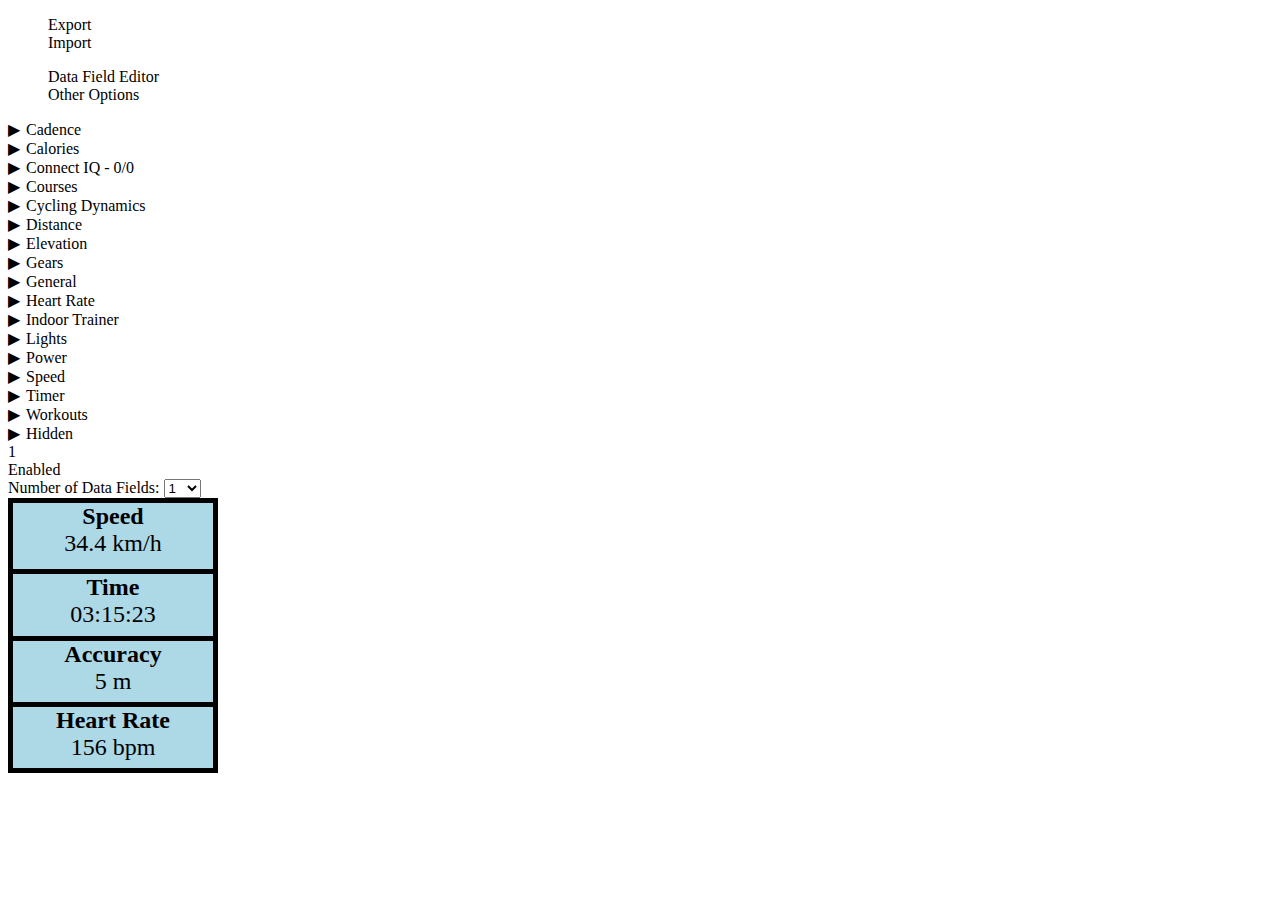
==== www-root/index.html @ 137b9755 "Displaying with 1 screen works." ====
<!DOCTYPE html> 
<html>
    <head>
        <link href="./styles.css" rel="stylesheet" />
        <script src="./jquery-3.5.1.min.js"></script>
	    <script src="./main.js"></script>
        <Title>Garmin Edge 520 Data Field Wizard</Title>
    </head>
    <body>
        <div id="Options">
            <ul>
                <li id="export" class="opts">Export</li>
                <li id="export" class="opts">Import</li>
            </ul>
        </div>
        <div id="nav_bar">
            <ul>
                <li class="nav_category">Data Field Editor</li>
                <li class="nav_category">Other Options</li>
            </ul>
        </div>
        <div id="other_configs"></div>
        <div id="dfe_tree" class="data_field_editor">
            <ul id="field_category">
                <li id="Cadence"><span  class="caret">Cadence</span>
                    <ul class="nested">
                    </ul>
                </li>
                <li id="Calories"><span class="caret">Calories</span>
                    <ul class="nested">
                    </ul>
                </li>
                <li id="ConnectIQ"><span class="caret">Connect IQ - 0/0</span>
                    <ul class="nested">
                    </ul>
                </li>
                <li id="Courses"><span class="caret">Courses</span>
                    <ul class="nested">
                        <li><a href="#." onclick="" id="">Dist. to Go</a></li>
                        <li><a href="#." onclick="" id="">ETA at Destination</a></li>
                        <li><a href="#." onclick="" id="">ETA at Next</a></li>
                        <li><a href="#." onclick="" id="">Heading</a></li>
                        <li><a href="#." onclick="" id="">Location at Dest.</a></li>
                        <li><a href="#." onclick="" id="">Location at Next</a></li>
                        <li><a href="#." onclick="" id="">Time to Go</a></li>
                    </ul>
                </li>
                <li id="CyclingDynamics"><span class="caret">Cycling Dynamics</span>
                    <ul class="nested">
                        <li><a href="#." onclick="" id="">PCO</a></li>
                        <li><a href="#." onclick="" id="">PCO - Avg.</a></li>
                        <li><a href="#." onclick="" id="">PCO - Lap</a></li>
                        <li><a href="#." onclick="" id="">Power Phase - L.</a></li>
                        <li><a href="#." onclick="" id="">Power Phase - L. Avg.</a></li>
                        <li><a href="#." onclick="" id="">Power Phase - L. Lap</a></li>
                        <li><a href="#." onclick="" id="">Power Phase - L. Peak</a></li>
                        <li><a href="#." onclick="" id="">Power Phase - L. Peak Avg.</a></li>
                        <li><a href="#." onclick="" id="">Power Phase - L. Peak Lap</a></li>
                        <li><a href="#." onclick="" id="">Power Phase - R.</a></li>
                        <li><a href="#." onclick="" id="">Power Phase - R. Avg.</a></li>
                        <li><a href="#." onclick="" id="">Power Phase - R. Lap</a></li>
                        <li><a href="#." onclick="" id="">Power Phase - R. Peak</a></li>
                        <li><a href="#." onclick="" id="">Power Phase - R. Peak Avg.</a></li>
                        <li><a href="#." onclick="" id="">Power Phase - R. Peak Lap</a></li>
                        <li><a href="#." onclick="" id="">Time Seated</a></li>
                        <li><a href="#." onclick="" id="">Time Seated Lap</a></li>
                        <li><a href="#." onclick="" id="">Time Standing</a></li>
                        <li><a href="#." onclick="" id="">Time Standing Lap</a></li>
                    </ul>
                </li>
                <li id="Distance"><span class="caret">Distance</span>
                    <ul class="nested">
                        <li><a href="#." onclick="" id="">Distance</a></li>
                        <li><a href="#." onclick="" id="">Dist. - Lap</a></li>
                        <li><a href="#." onclick="" id="">Dist. - Last Lap</a></li>
                        <li><a href="#." onclick="" id="">Distance Ahead</a></li>
                        <li><a href="#." onclick="" id="">Odometer</a></li>
                    </ul>
                </li>
                <li id="Elevation"><span class="caret">Elevation</span>
                    <ul class="nested">
                        <li><a href="#." onclick="" id="">Elevation</a></li>
                        <li><a href="#." onclick="" id="">Grade</a></li>
                        <li><a href="#." onclick="" id="">Total Ascent</a></li>
                        <li><a href="#." onclick="" id="">Total Descent</a></li>
                        <li><a href="#." onclick="" id="">Vertical Speed</a></li>
                        <li><a href="#." onclick="" id="">VS - 30s Avg.</a></li>
                    </ul>
                </li>
                <li id="Gears"><span class="caret">Gears</span>
                    <ul class="nested">
                        <li><a href="#." onclick="" id="">Di2 Battery Level</a></li>
                        <li><a href="#." onclick="" id="">Di2 Shift Mode</a></li>
                        <li><a href="#." onclick="" id="">Front Gear</a></li>
                        <li><a href="#." onclick="" id="">Gear Battery</a></li>
                        <li><a href="#." onclick="" id="">Gear Combo</a></li>
                        <li><a href="#." onclick="" id="">Gear Ratio</a></li>
                        <li><a href="#." onclick="" id="">Gears</a></li>
                        <li><a href="#." onclick="" id="">Rear Gear</a></li>
                    </ul>
                </li>
                <li id="General"><span class="caret">General</span>
                    <ul class="nested">
                        <li><a href="#." onclick="" id="">Battery Level</a></li>
                        <li><a href="#." onclick="" id="">GPS Accuracy</a></li>
                        <li><a href="#." onclick="" id="">GPS Signal Strength</a></li>
                        <li><a href="#." onclick="" id="">Heading</a></li>
                        <li><a href="#." onclick="" id="">Sunrise</a></li>
                        <li><a href="#." onclick="" id="">Sunset</a></li>
                        <li><a href="#." onclick="" id="">Temperature</a></li>
                        <li><a href="#." onclick="" id="">Time of Day</a></li>
                    </ul>
                </li>
                <li id="HeartRate"><span class="caret">Heart Rate</span>
                    <ul class="nested">
                        <li><a href="#." onclick="" id="">HR - Last Lap</a></li>
                        <li><a href="#." onclick="" id="">Time in HR Zone 1</a></li>
                        <li><a href="#." onclick="" id="">Time in HR Zone 2</a></li>
                        <li><a href="#." onclick="" id="">Time in HR Zone 3</a></li>
                        <li><a href="#." onclick="" id="">Time in HR Zone 4</a></li>
                        <li><a href="#." onclick="" id="">Time in HR Zone 5</a></li>
                    </ul>
                </li>
                <li id="IndoorTrainer"><span class="caret">Indoor Trainer</span>
                    <ul class="nested">
                        <li><a href="#." onclick="" id="">Target Power</a></li>
                        <li><a href="#." onclick="" id="">Trainer Resistance</a></li>
                    </ul>
                </li>
                <li id="Lights"><span class="caret">Lights</span>
                    <ul class="nested">
                        <li><a href="#." onclick="" id="">Battery Status</a></li>
                        <li><a href="#." onclick="" id="">Beam Angle Status</a></li>
                        <li><a href="#." onclick="" id="">Light Mode</a></li>
                        <li><a href="#." onclick="" id="">Lights Connected</a></li>
                    </ul>
                </li>
                <li id="Power"><span class="caret">Power</span>
                    <ul class="nested">
                        <li><a href="#." onclick="" id="">Balance</a></li>
                        <li><a href="#." onclick="" id="">Balance - 3s Avg.</a></li>
                        <li><a href="#." onclick="" id="">Balance - 10s Avg.</a></li>
                        <li><a href="#." onclick="" id="">Balance - 30s Avg.</a></li>
                        <li><a href="#." onclick="" id="">Balance - Avg.</a></li>
                        <li><a href="#." onclick="" id="">Balance - Lap</a></li>
                        <li><a href="#." onclick="" id="">Pedal Smoothness</a></li>
                        <li><a href="#." onclick="" id="">Power</a></li>
                        <li><a href="#." onclick="" id="">Power - %FTP</a></li>
                        <li><a href="#." onclick="" id="">Power - 3s Avg.</a></li>
                        <li><a href="#." onclick="" id="">Power - 10s Avg.</a></li>
                        <li><a href="#." onclick="" id="">Power - 30s Avg.</a></li>
                        <li><a href="#." onclick="" id="">Power - Avg.</a></li>
                        <li><a href="#." onclick="" id="">Power - IF</a></li>
                        <li><a href="#." onclick="" id="">Power - kJ</a></li>
                        <li><a href="#." onclick="" id="">Power - Lap</a></li>
                        <li><a href="#." onclick="" id="">Power - Lap Max.</a></li>
                        <li><a href="#." onclick="" id="">Power - Last Lap</a></li>
                        <li><a href="#." onclick="" id="">Power - Max.</a></li>
                        <li><a href="#." onclick="" id="">Power - NP</a></li>
                        <li><a href="#." onclick="" id="">Power - NP Lap</a></li>
                        <li><a href="#." onclick="" id="">Power - NP Last Lap</a></li>
                        <li><a href="#." onclick="" id="">Power - TSS</a></li>
                        <li><a href="#." onclick="" id="">Power watts/kg</a></li>
                        <li><a href="#." onclick="" id="">Power Zone</a></li>
                        <li><a href="#." onclick="" id="">Time in Power Zone 1</a></li>
                        <li><a href="#." onclick="" id="">Time in Power Zone 2</a></li>
                        <li><a href="#." onclick="" id="">Time in Power Zone 3</a></li>
                        <li><a href="#." onclick="" id="">Time in Power Zone 4</a></li>
                        <li><a href="#." onclick="" id="">Time in Power Zone 5</a></li>
                        <li><a href="#." onclick="" id="">Time in Power Zone 6</a></li>
                        <li><a href="#." onclick="" id="">Time in Power Zone 7</a></li>
                        <li><a href="#." onclick="" id="">Time in Power Zone 8</a></li>
                        <li><a href="#." onclick="" id="">Time in Power Zone 9</a></li>
                        <li><a href="#." onclick="" id="">Torque Effectiveness</a></li>
                    </ul>
                </li>
                <li id="Speed"><span class="caret">Speed</span>
                    <ul class="nested">
                        <li><a href="#." onclick="" id="">Speed</a></li>
                        <li><a href="#." onclick="" id="">Speed - Avg.</a></li>
                        <li><a href="#." onclick="" id="">Speed - Lap</a></li>
                        <li><a href="#." onclick="" id="">Speed - Last Lap</a></li>
                        <li><a href="#." onclick="" id="">Speed - Max.</a></li>
                    </ul>
                </li>
                <li id="Timer"><span class="caret">Timer</span>
                    <ul class="nested">
                        <li><a href="#." onclick="" id="">Laps</a></li>
                        <li><a href="#." onclick="" id="">Time</a></li>
                        <li><a href="#." onclick="" id="">Time - Avg. Lap</a></li>
                        <li><a href="#." onclick="" id="">Time - Elapsed</a></li>
                        <li><a href="#." onclick="" id="">Time - Lap</a></li>
                        <li><a href="#." onclick="" id="">Time - Last Lap</a></li>
                        <li><a href="#." onclick="" id="">Time Ahead</a></li>
                    </ul>
                </li>
                <li id="Workouts"><span class="caret">Workouts</span>
                    <ul class="nested">
                        <li><a href="#." onclick="" id="">Calories to Go</a></li>
                        <li><a href="#." onclick="" id="">Dist. to Go</a></li>
                        <li><a href="#." onclick="" id="">HR to Go</a></li>
                        <li><a href="#." onclick="" id="">Reps to Go</a></li>
                        <li><a href="#." onclick="" id="">Time to Go</a></li>
                        <li><a href="#." onclick="" id="">Workout Step</a></li>
                    </ul>
                </li>
                <li id="Hidden"><span class="caret">Hidden</span>
                    <ul class="nested">
                        <li><a href="#." onclick="" id="">Debug State</a></li>
                        <li><a href="#." onclick="" id="">Lap/Error</a></li>
                        <li><a href="#." onclick="" id="">Vector State</a></li>
                        <li><a href="#." onclick="" id="">Vector Status</a></li>
                    </ul>
            </ul>
            

        </div>
        <div id="on_screen_list"></div>
        <div id="screen_options">
            
            <div id="screen_1">
                <div id="screen_number" class="active">1</div>
                <div id="" class="screen_enabled">Enabled</div>
                <div>Number of Data Fields: 
                    <select name="num_data_fields" id="num_data_fields">
                        <option value="1">1</option>
                        <option value="2">2</option>
                        <option value="3">3</option>
                        <option value="4">4</option>
                        <option value="5">5</option>
                        <option value="6">6</option>
                        <option value="7">7</option>
                        <option value="8">8</option>
                        <option value="9">9</option>
                        <option value="10">10</option>
                    </select>
                </div>
            </div>
        </div>
    </div>
        <div id="device_screen" class="device_screen show_4" style="width: 200px; height: 265px; background-color: lightblue;">
            <div id="field_0" class="field show_1_col">
                <p class="field_name">Speed</p>
                <p class="field_unit">
                    <span class="value">34.4</span>
                    <span class="unit">km/h</span>
                </p>
            </div>
            <div id="field_1" class="field show_1_col">
                <p class="field_name">Time</p>
                <p class="field_unit">
                    <span class="value">03:15:23</span>
                    <span class="unit"></span>
                </p>
            </div>
            <div id="field_2" class="field show_1_col">
                <p class="field_name">Accuracy</p>
                <p class="field_unit">
                    <span class="value">5</span>
                    <span class="unit">m</span>
                </p>
            </div>
            <div id="field_3" class="field show_1_col">
                <p class="field_name">Heart Rate</p>
                <p class="field_unit">
                    <span class="value">156</span>
                    <span class="unit">bpm</span>
                </p>
            </div>
            <div id="field_4" class="field">
                <p class="field_name">Temperature</p>
                <p class="field_unit">
                    <span class="value">13</span>
                    <span class="unit">Celcius</span>
                </p>
            </div>
            <div id="field_5" class="field">
                <p class="field_name">Time to Go</p>
                <p class="field_unit">
                    <span class="value">1:00:24</span>
                    <span class="unit"></span>
                </p>
            </div>
            <div id="field_6" class="field">
                <p class="field_name">Heading</p>
                <p class="field_unit">
                    <span class="value">N</span>
                    <span class="unit"></span>
                </p>
            </div>
            <div id="field_7" class="field">
                <p class="field_name">Laps</p>
                <p class="field_unit">
                    <span class="value">39</span>
                    <span class="unit"></span>
                </p>
            </div>
            <div id="field_8" class="field">
                <p class="field_name">Balance L.</p>
                <p class="field_unit">
                    <span class="value">40</span>
                    <span class="unit">%</span>
                </p>
            </div>
            <div id="field_9" class="field">
                <p class="field_name">Balance R.</p>
                <p class="field_unit">
                    <span class="value">60</span>
                    <span class="unit">%</span>
                </p>
            </div>
        </div>

    </body>
</html>
---- www-root/styles.css ----
/* Remove default bullets */

ul, #field_category {
  list-style-type: none;
}

/* Remove margins and padding from the parent ul */

#field_category {
  margin: 0;
  padding: 0;
}

/* Style the caret/arrow */

.caret {
  cursor: pointer;
  user-select: none;
  /* Prevent text selection */
}

/* Create the caret/arrow with a unicode, and style it */

.caret::before {
  content: "\25B6";
  color: black;
  display: inline-block;
  margin-right: 6px;
}

/* Rotate the caret/arrow icon when clicked on (using JavaScript) */

.caret-down::before {
  transform: rotate(90deg);
}

/* Hide the nested list */

.nested {
  display: none;
}

/* Show the nested list when the user clicks on the caret/arrow (with JavaScript) */

.active-list {
  display: block;
}

/* Device screen */

.field {
  display: none;
  /* border: thick solid #000000; */
}

.field:not(:first-child) {
  border-top: thick solid #000000;
}

.field_name {
  font-weight: bold;
  text-align: center;
}

.field_unit {
  text-align: center;
}

#device_screen {
  border: thick solid #000000;
  display: grid;
  grid-template-columns: 50% 50%;
}

#device_screen.show_1 {
  grid-template-rows: 100%;
}

#device_screen.show_2 {
  grid-template-rows: repeat(2, 50%);
}

#device_screen.show_3 {
  grid-template-rows: repeat(3, 33%);
}

#device_screen.show_4 {
  grid-template-rows: repeat(4, 25%);
}

#device_screen.show_5, #device_screen.show_6, #device_screen.show_7, #device_screen.show_8, #device_screen.show_9, #device_screen.show_10 {
  grid-template-rows: repeat(5, 20%);
}

.show_1_col {
  display: block;
}

.show_2_col {
  display: block;
  font-size: medium;
}

.show_1, .show_2, .show_3 {
  display: block;
  font-size: xx-large;
}

.show_4 {
  display: block;
  font-size: x-large;
}

.show_5, .show_6, .show_7, .show_8, .show_9, .show_10 {
  display: block;
  font-size: large;
}

#field_0.show_1_col {
  grid-column-start: 1;
  grid-column-end: span 2;
  grid-row: 1;
}

#field_1.show_1_col {
  grid-column-start: 1;
  grid-column-end: span 2;
  grid-row: 2;
}

#field_2.show_1_col {
  grid-column-start: 1;
  grid-column-end: span 2;
  grid-row: 3;
}

#field_3.show_1_col {
  grid-column-start: 1;
  grid-column-end: span 2;
  grid-row: 4;
}

#field_4.show_1_col {
  grid-column-start: 1;
  grid-column-end: span 2;
  grid-row: 5;
}

.selected {
  background-color: darkolivegreen;
}

.warn-gt-10 {
  background-color: red;
}

p {
  margin: 0px;
  padding: 0px;
}

/* TODO remove border from 2nd element when show_10*/
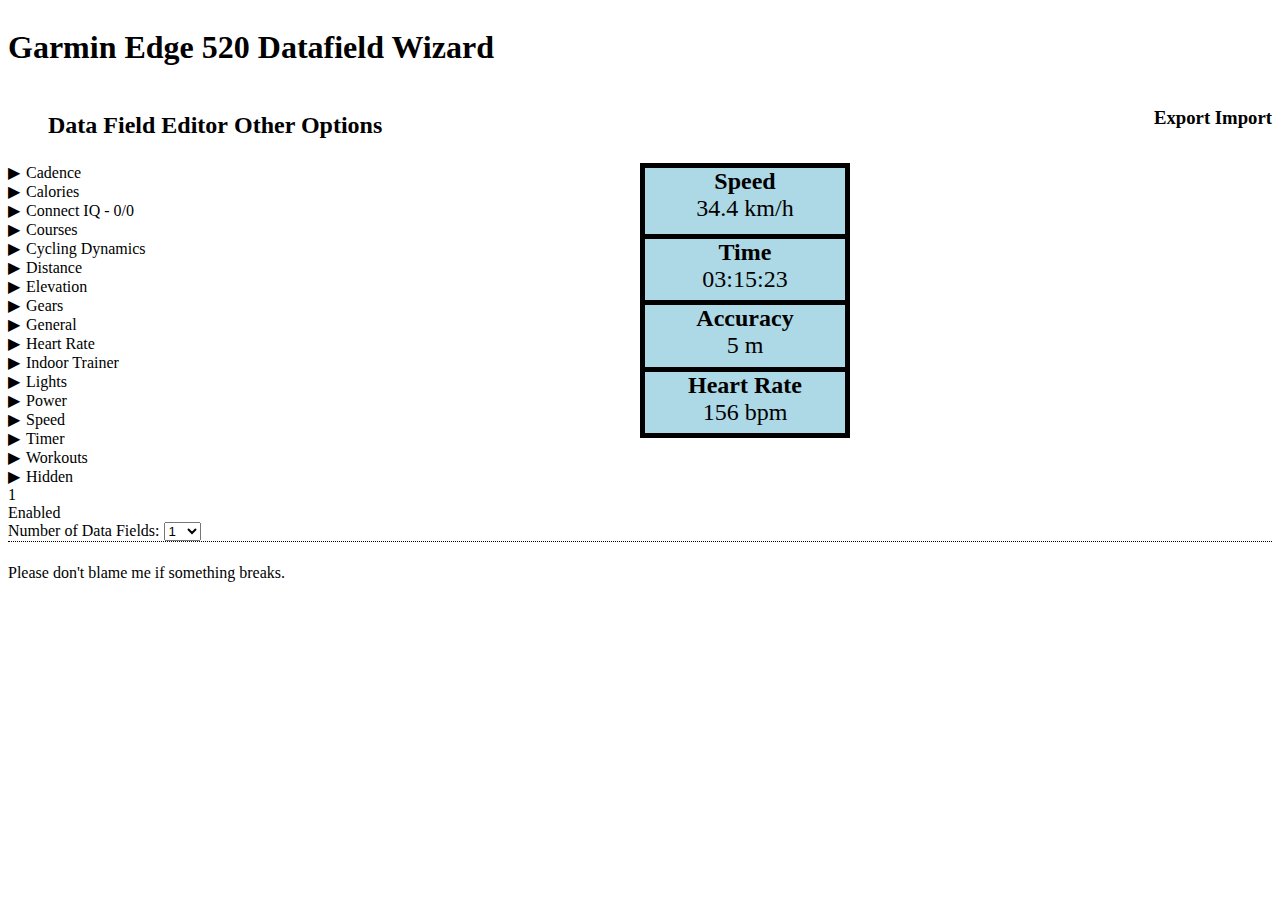
==== commit 3f814ee7: "Use a gridlayout" ====
--- a/www-root/index.html
+++ b/www-root/index.html
@@ -1,28 +1,36 @@
-<!DOCTYPE html> 
+<!DOCTYPE html>
 <html>
-    <head>
-        <link href="./styles.css" rel="stylesheet" />
-        <script src="./jquery-3.5.1.min.js"></script>
-	    <script src="./main.js"></script>
-        <Title>Garmin Edge 520 Data Field Wizard</Title>
-    </head>
-    <body>
-        <div id="Options">
-            <ul>
-                <li id="export" class="opts">Export</li>
-                <li id="export" class="opts">Import</li>
-            </ul>
-        </div>
+
+<head>
+    <link href="./styles.css" rel="stylesheet" />
+    <script src="./jquery-3.5.1.min.js"></script>
+    <script src="./main.js"></script>
+    <Title>Garmin Edge 520 Data Field Wizard</Title>
+</head>
+
+<body>
+    <div id="page">
+        <div class="banner"><h1>Garmin Edge 520 Datafield Wizard</h1></div>
         <div id="nav_bar">
-            <ul>
-                <li class="nav_category">Data Field Editor</li>
-                <li class="nav_category">Other Options</li>
-            </ul>
+            <h2>
+                <ul id="nav_category_list">
+                    <li class="nav_category">Data Field Editor</li>
+                    <li class="nav_category">Other Options</li>
+                </ul>
+            </h2>
+        </div>
+        <div id="options">
+            <h3>
+                <ul id="options_list">
+                    <li id="export" class="opts">Export</li>
+                    <li id="import" class="opts">Import</li>
+                </ul>
+            </h3>
         </div>
         <div id="other_configs"></div>
         <div id="dfe_tree" class="data_field_editor">
             <ul id="field_category">
-                <li id="Cadence"><span  class="caret">Cadence</span>
+                <li id="Cadence"><span class="caret">Cadence</span>
                     <ul class="nested">
                     </ul>
                 </li>
@@ -212,16 +220,16 @@
                         <li><a href="#." onclick="" id="">Vector Status</a></li>
                     </ul>
             </ul>
-            
+
 
         </div>
         <div id="on_screen_list"></div>
         <div id="screen_options">
-            
+
             <div id="screen_1">
                 <div id="screen_number" class="active">1</div>
                 <div id="" class="screen_enabled">Enabled</div>
-                <div>Number of Data Fields: 
+                <div>Number of Data Fields:
                     <select name="num_data_fields" id="num_data_fields">
                         <option value="1">1</option>
                         <option value="2">2</option>
@@ -237,79 +245,86 @@
                 </div>
             </div>
         </div>
+
+        <div id="ds">
+            <div id="device_screen" class="device_screen show_4"
+                style="width: 200px; height: 265px; background-color: lightblue;">
+                <div id="field_0" class="field show_1_col">
+                    <p class="field_name">Speed</p>
+                    <p class="field_unit">
+                        <span class="value">34.4</span>
+                        <span class="unit">km/h</span>
+                    </p>
+                </div>
+                <div id="field_1" class="field show_1_col">
+                    <p class="field_name">Time</p>
+                    <p class="field_unit">
+                        <span class="value">03:15:23</span>
+                        <span class="unit"></span>
+                    </p>
+                </div>
+                <div id="field_2" class="field show_1_col">
+                    <p class="field_name">Accuracy</p>
+                    <p class="field_unit">
+                        <span class="value">5</span>
+                        <span class="unit">m</span>
+                    </p>
+                </div>
+                <div id="field_3" class="field show_1_col">
+                    <p class="field_name">Heart Rate</p>
+                    <p class="field_unit">
+                        <span class="value">156</span>
+                        <span class="unit">bpm</span>
+                    </p>
+                </div>
+                <div id="field_4" class="field">
+                    <p class="field_name">Temperature</p>
+                    <p class="field_unit">
+                        <span class="value">13</span>
+                        <span class="unit">Celcius</span>
+                    </p>
+                </div>
+                <div id="field_5" class="field">
+                    <p class="field_name">Time to Go</p>
+                    <p class="field_unit">
+                        <span class="value">1:00:24</span>
+                        <span class="unit"></span>
+                    </p>
+                </div>
+                <div id="field_6" class="field">
+                    <p class="field_name">Heading</p>
+                    <p class="field_unit">
+                        <span class="value">N</span>
+                        <span class="unit"></span>
+                    </p>
+                </div>
+                <div id="field_7" class="field">
+                    <p class="field_name">Laps</p>
+                    <p class="field_unit">
+                        <span class="value">39</span>
+                        <span class="unit"></span>
+                    </p>
+                </div>
+                <div id="field_8" class="field">
+                    <p class="field_name">Balance L.</p>
+                    <p class="field_unit">
+                        <span class="value">40</span>
+                        <span class="unit">%</span>
+                    </p>
+                </div>
+                <div id="field_9" class="field">
+                    <p class="field_name">Balance R.</p>
+                    <p class="field_unit">
+                        <span class="value">60</span>
+                        <span class="unit">%</span>
+                    </p>
+                </div>
+
+            </div>
+        </div>
+        <div id="footer"><span>Please don't blame me if something breaks.</span>
+        </div>
     </div>
-        <div id="device_screen" class="device_screen show_4" style="width: 200px; height: 265px; background-color: lightblue;">
-            <div id="field_0" class="field show_1_col">
-                <p class="field_name">Speed</p>
-                <p class="field_unit">
-                    <span class="value">34.4</span>
-                    <span class="unit">km/h</span>
-                </p>
-            </div>
-            <div id="field_1" class="field show_1_col">
-                <p class="field_name">Time</p>
-                <p class="field_unit">
-                    <span class="value">03:15:23</span>
-                    <span class="unit"></span>
-                </p>
-            </div>
-            <div id="field_2" class="field show_1_col">
-                <p class="field_name">Accuracy</p>
-                <p class="field_unit">
-                    <span class="value">5</span>
-                    <span class="unit">m</span>
-                </p>
-            </div>
-            <div id="field_3" class="field show_1_col">
-                <p class="field_name">Heart Rate</p>
-                <p class="field_unit">
-                    <span class="value">156</span>
-                    <span class="unit">bpm</span>
-                </p>
-            </div>
-            <div id="field_4" class="field">
-                <p class="field_name">Temperature</p>
-                <p class="field_unit">
-                    <span class="value">13</span>
-                    <span class="unit">Celcius</span>
-                </p>
-            </div>
-            <div id="field_5" class="field">
-                <p class="field_name">Time to Go</p>
-                <p class="field_unit">
-                    <span class="value">1:00:24</span>
-                    <span class="unit"></span>
-                </p>
-            </div>
-            <div id="field_6" class="field">
-                <p class="field_name">Heading</p>
-                <p class="field_unit">
-                    <span class="value">N</span>
-                    <span class="unit"></span>
-                </p>
-            </div>
-            <div id="field_7" class="field">
-                <p class="field_name">Laps</p>
-                <p class="field_unit">
-                    <span class="value">39</span>
-                    <span class="unit"></span>
-                </p>
-            </div>
-            <div id="field_8" class="field">
-                <p class="field_name">Balance L.</p>
-                <p class="field_unit">
-                    <span class="value">40</span>
-                    <span class="unit">%</span>
-                </p>
-            </div>
-            <div id="field_9" class="field">
-                <p class="field_name">Balance R.</p>
-                <p class="field_unit">
-                    <span class="value">60</span>
-                    <span class="unit">%</span>
-                </p>
-            </div>
-        </div>
-
-    </body>
+</body>
+
 </html>--- a/www-root/styles.css
+++ b/www-root/styles.css
@@ -154,9 +154,76 @@
   background-color: red;
 }
 
+.delete_button {
+  margin-left: 8px;
+}
+
 p {
   margin: 0px;
   padding: 0px;
 }
 
+#page {
+  display: grid;
+  grid-template-columns: 1fr 1fr 2fr;
+  grid-template-rows: auto auto auto auto auto;
+  grid-template-areas: "header header header"
+                       ". . ."
+                       "tree list screen"
+                       "bottom bottom bottom"
+                       "footer footer footer";
+}
+
+.banner {
+  grid-area: header;
+
+}
+
+#nav_bar {
+  grid-row: 2;
+  grid-column-start: 1;
+  grid-column-end: 3;
+  text-align: left;
+}
+
+#options {
+  grid-column: 3;
+  text-align: right;
+}
+
+#dfe_tree {
+  grid-area: tree;
+}
+
+#on_screen_list {
+  grid-area: list;
+}
+
+#ds {
+  grid-area: screen;
+}
+
+#screen_options {
+  grid-area: bottom;
+}
+
+#footer {
+  grid-area: footer;
+  height: 40px;
+  border-top: thin dotted black;
+  display: flex;
+}
+
+#footer span {
+  align-self: flex-end;
+}
+
+ul#nav_category_list li{
+  display: inline;
+}
+
+ul#options_list li{
+  display: inline;
+}
+
 /* TODO remove border from 2nd element when show_10*/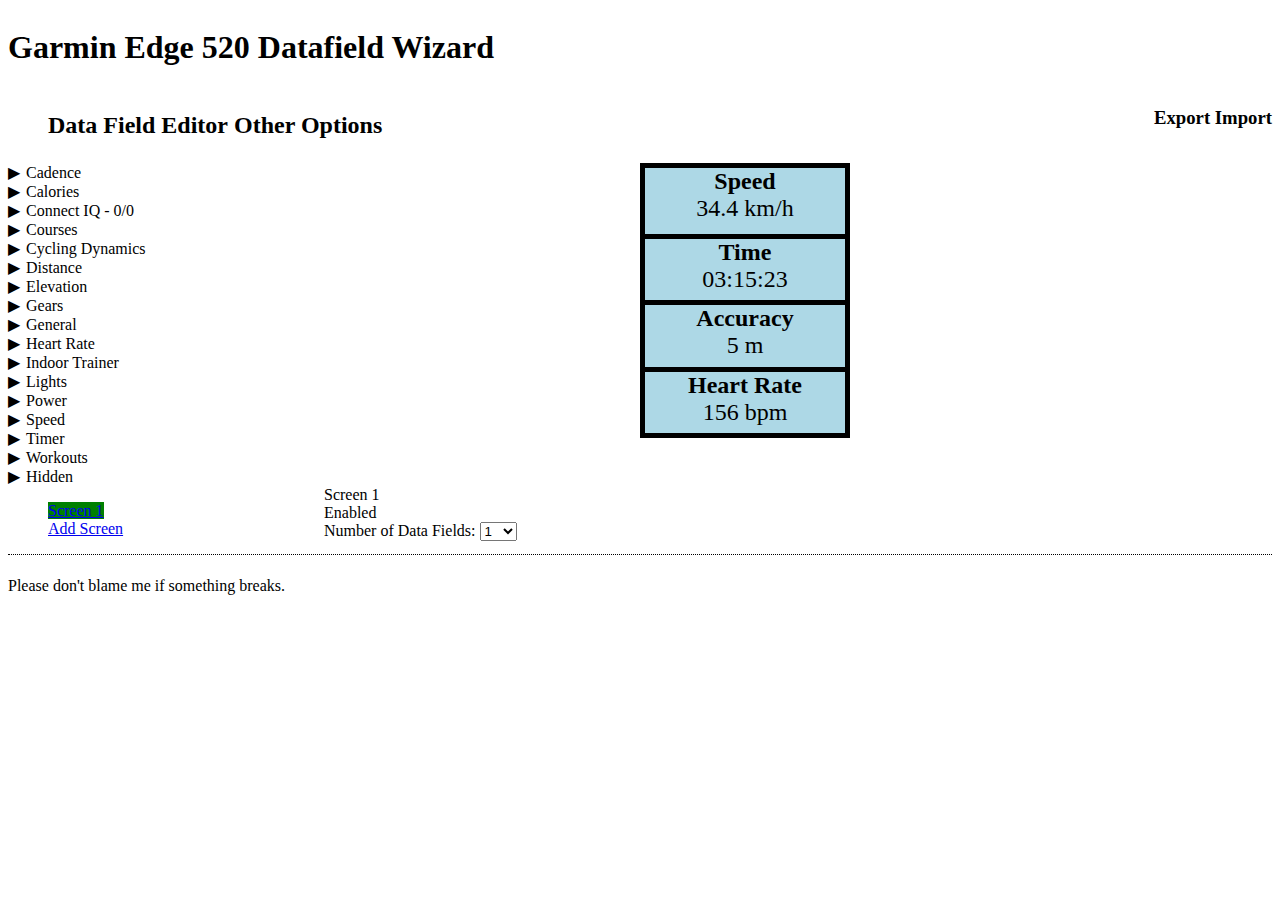
==== commit a7953a0f: "Have more than 1 screen" ====
--- a/www-root/index.html
+++ b/www-root/index.html
@@ -10,7 +10,9 @@
 
 <body>
     <div id="page">
-        <div class="banner"><h1>Garmin Edge 520 Datafield Wizard</h1></div>
+        <div class="banner">
+            <h1>Garmin Edge 520 Datafield Wizard</h1>
+        </div>
         <div id="nav_bar">
             <h2>
                 <ul id="nav_category_list">
@@ -224,28 +226,15 @@
 
         </div>
         <div id="on_screen_list"></div>
-        <div id="screen_options">
-
-            <div id="screen_1">
-                <div id="screen_number" class="active">1</div>
-                <div id="" class="screen_enabled">Enabled</div>
-                <div>Number of Data Fields:
-                    <select name="num_data_fields" id="num_data_fields">
-                        <option value="1">1</option>
-                        <option value="2">2</option>
-                        <option value="3">3</option>
-                        <option value="4">4</option>
-                        <option value="5">5</option>
-                        <option value="6">6</option>
-                        <option value="7">7</option>
-                        <option value="8">8</option>
-                        <option value="9">9</option>
-                        <option value="10">10</option>
-                    </select>
-                </div>
+        <div id="screen_selector">
+            <div>
+                <ul id="screen_selector_list">
+                    <li><a id="addScreenButton" href="#.">Add Screen</a></li>
+                </ul>
             </div>
-        </div>
-
+
+        </div>
+        <div id="screen_settings"></div>
         <div id="ds">
             <div id="device_screen" class="device_screen show_4"
                 style="width: 200px; height: 265px; background-color: lightblue;">
--- a/www-root/styles.css
+++ b/www-root/styles.css
@@ -167,16 +167,11 @@
   display: grid;
   grid-template-columns: 1fr 1fr 2fr;
   grid-template-rows: auto auto auto auto auto;
-  grid-template-areas: "header header header"
-                       ". . ."
-                       "tree list screen"
-                       "bottom bottom bottom"
-                       "footer footer footer";
+  grid-template-areas: "header header header" ". . ." "tree list screen" "screen_selector screen_settings screen_settings" "footer footer footer";
 }
 
 .banner {
   grid-area: header;
-
 }
 
 #nav_bar {
@@ -204,7 +199,7 @@
 }
 
 #screen_options {
-  grid-area: bottom;
+  grid-area: screen_selector;
 }
 
 #footer {
@@ -218,12 +213,32 @@
   align-self: flex-end;
 }
 
-ul#nav_category_list li{
+ul#nav_category_list li {
   display: inline;
 }
 
-ul#options_list li{
+ul#options_list li {
   display: inline;
 }
 
+#screen_selector {
+  grid-area: screen_selector;
+}
+
+#screen_settings {
+  grid-area: screen_settings;
+}
+
+.screen_config {
+  display: none;
+}
+
+.activeScreen {
+  display: block;
+}
+
+.activeScreenSelector {
+  background-color: green;
+}
+
 /* TODO remove border from 2nd element when show_10*/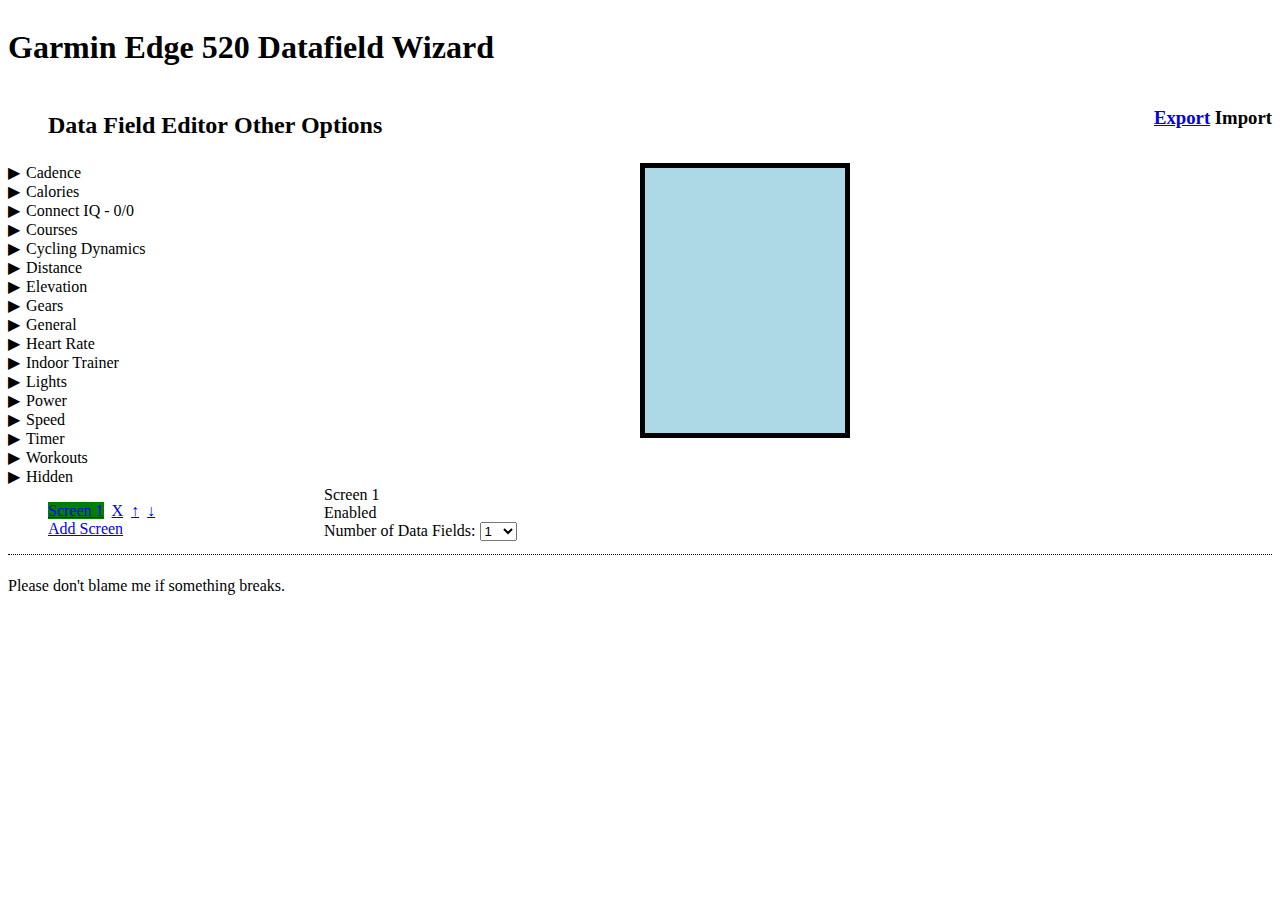
==== commit 885d61e7: "Exporting of screen data pages to fit" ====
--- a/www-root/index.html
+++ b/www-root/index.html
@@ -24,8 +24,8 @@
         <div id="options">
             <h3>
                 <ul id="options_list">
-                    <li id="export" class="opts">Export</li>
-                    <li id="import" class="opts">Import</li>
+                    <li class="opts"><a id="export_button" href="#.">Export</a></li>
+                    <li id="import_button" class="opts">Import</li>
                 </ul>
             </h3>
         </div>
@@ -221,6 +221,7 @@
                         <li><a href="#." onclick="" id="">Vector State</a></li>
                         <li><a href="#." onclick="" id="">Vector Status</a></li>
                     </ul>
+                </li>
             </ul>
 
 
--- a/www-root/styles.css
+++ b/www-root/styles.css
@@ -154,7 +154,7 @@
   background-color: red;
 }
 
-.delete_button {
+.delete_button,.up_button,.down_button {
   margin-left: 8px;
 }
 
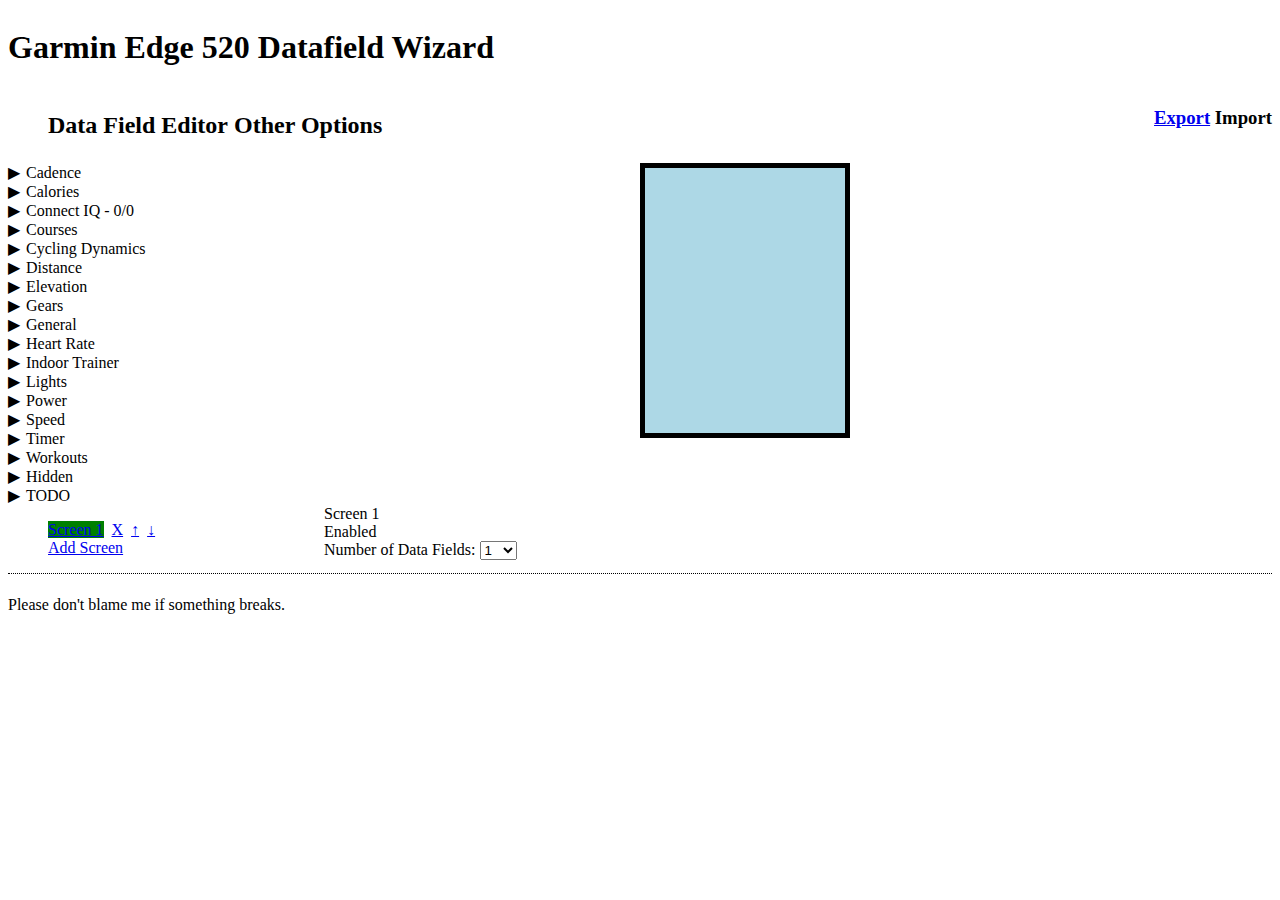
==== commit c3248bf2: "Add datafields up to 279" ====
--- a/www-root/index.html
+++ b/www-root/index.html
@@ -33,194 +33,58 @@
         <div id="dfe_tree" class="data_field_editor">
             <ul id="field_category">
                 <li id="Cadence"><span class="caret">Cadence</span>
-                    <ul class="nested">
-                    </ul>
+                    <ul class="nested"></ul>
                 </li>
                 <li id="Calories"><span class="caret">Calories</span>
-                    <ul class="nested">
-                    </ul>
+                    <ul class="nested"></ul>
                 </li>
                 <li id="ConnectIQ"><span class="caret">Connect IQ - 0/0</span>
-                    <ul class="nested">
-                    </ul>
+                    <ul class="nested"></ul>
                 </li>
                 <li id="Courses"><span class="caret">Courses</span>
-                    <ul class="nested">
-                        <li><a href="#." onclick="" id="">Dist. to Go</a></li>
-                        <li><a href="#." onclick="" id="">ETA at Destination</a></li>
-                        <li><a href="#." onclick="" id="">ETA at Next</a></li>
-                        <li><a href="#." onclick="" id="">Heading</a></li>
-                        <li><a href="#." onclick="" id="">Location at Dest.</a></li>
-                        <li><a href="#." onclick="" id="">Location at Next</a></li>
-                        <li><a href="#." onclick="" id="">Time to Go</a></li>
-                    </ul>
+                    <ul class="nested"></ul>
                 </li>
                 <li id="CyclingDynamics"><span class="caret">Cycling Dynamics</span>
-                    <ul class="nested">
-                        <li><a href="#." onclick="" id="">PCO</a></li>
-                        <li><a href="#." onclick="" id="">PCO - Avg.</a></li>
-                        <li><a href="#." onclick="" id="">PCO - Lap</a></li>
-                        <li><a href="#." onclick="" id="">Power Phase - L.</a></li>
-                        <li><a href="#." onclick="" id="">Power Phase - L. Avg.</a></li>
-                        <li><a href="#." onclick="" id="">Power Phase - L. Lap</a></li>
-                        <li><a href="#." onclick="" id="">Power Phase - L. Peak</a></li>
-                        <li><a href="#." onclick="" id="">Power Phase - L. Peak Avg.</a></li>
-                        <li><a href="#." onclick="" id="">Power Phase - L. Peak Lap</a></li>
-                        <li><a href="#." onclick="" id="">Power Phase - R.</a></li>
-                        <li><a href="#." onclick="" id="">Power Phase - R. Avg.</a></li>
-                        <li><a href="#." onclick="" id="">Power Phase - R. Lap</a></li>
-                        <li><a href="#." onclick="" id="">Power Phase - R. Peak</a></li>
-                        <li><a href="#." onclick="" id="">Power Phase - R. Peak Avg.</a></li>
-                        <li><a href="#." onclick="" id="">Power Phase - R. Peak Lap</a></li>
-                        <li><a href="#." onclick="" id="">Time Seated</a></li>
-                        <li><a href="#." onclick="" id="">Time Seated Lap</a></li>
-                        <li><a href="#." onclick="" id="">Time Standing</a></li>
-                        <li><a href="#." onclick="" id="">Time Standing Lap</a></li>
-                    </ul>
+                    <ul class="nested"></ul>
                 </li>
                 <li id="Distance"><span class="caret">Distance</span>
-                    <ul class="nested">
-                        <li><a href="#." onclick="" id="">Distance</a></li>
-                        <li><a href="#." onclick="" id="">Dist. - Lap</a></li>
-                        <li><a href="#." onclick="" id="">Dist. - Last Lap</a></li>
-                        <li><a href="#." onclick="" id="">Distance Ahead</a></li>
-                        <li><a href="#." onclick="" id="">Odometer</a></li>
-                    </ul>
+                    <ul class="nested"></ul>
                 </li>
                 <li id="Elevation"><span class="caret">Elevation</span>
-                    <ul class="nested">
-                        <li><a href="#." onclick="" id="">Elevation</a></li>
-                        <li><a href="#." onclick="" id="">Grade</a></li>
-                        <li><a href="#." onclick="" id="">Total Ascent</a></li>
-                        <li><a href="#." onclick="" id="">Total Descent</a></li>
-                        <li><a href="#." onclick="" id="">Vertical Speed</a></li>
-                        <li><a href="#." onclick="" id="">VS - 30s Avg.</a></li>
-                    </ul>
+                    <ul class="nested"></ul>
                 </li>
                 <li id="Gears"><span class="caret">Gears</span>
-                    <ul class="nested">
-                        <li><a href="#." onclick="" id="">Di2 Battery Level</a></li>
-                        <li><a href="#." onclick="" id="">Di2 Shift Mode</a></li>
-                        <li><a href="#." onclick="" id="">Front Gear</a></li>
-                        <li><a href="#." onclick="" id="">Gear Battery</a></li>
-                        <li><a href="#." onclick="" id="">Gear Combo</a></li>
-                        <li><a href="#." onclick="" id="">Gear Ratio</a></li>
-                        <li><a href="#." onclick="" id="">Gears</a></li>
-                        <li><a href="#." onclick="" id="">Rear Gear</a></li>
-                    </ul>
+                    <ul class="nested"></ul>
                 </li>
                 <li id="General"><span class="caret">General</span>
-                    <ul class="nested">
-                        <li><a href="#." onclick="" id="">Battery Level</a></li>
-                        <li><a href="#." onclick="" id="">GPS Accuracy</a></li>
-                        <li><a href="#." onclick="" id="">GPS Signal Strength</a></li>
-                        <li><a href="#." onclick="" id="">Heading</a></li>
-                        <li><a href="#." onclick="" id="">Sunrise</a></li>
-                        <li><a href="#." onclick="" id="">Sunset</a></li>
-                        <li><a href="#." onclick="" id="">Temperature</a></li>
-                        <li><a href="#." onclick="" id="">Time of Day</a></li>
-                    </ul>
+                    <ul class="nested"></ul>
                 </li>
                 <li id="HeartRate"><span class="caret">Heart Rate</span>
-                    <ul class="nested">
-                        <li><a href="#." onclick="" id="">HR - Last Lap</a></li>
-                        <li><a href="#." onclick="" id="">Time in HR Zone 1</a></li>
-                        <li><a href="#." onclick="" id="">Time in HR Zone 2</a></li>
-                        <li><a href="#." onclick="" id="">Time in HR Zone 3</a></li>
-                        <li><a href="#." onclick="" id="">Time in HR Zone 4</a></li>
-                        <li><a href="#." onclick="" id="">Time in HR Zone 5</a></li>
-                    </ul>
+                    <ul class="nested"></ul>
                 </li>
                 <li id="IndoorTrainer"><span class="caret">Indoor Trainer</span>
-                    <ul class="nested">
-                        <li><a href="#." onclick="" id="">Target Power</a></li>
-                        <li><a href="#." onclick="" id="">Trainer Resistance</a></li>
-                    </ul>
+                    <ul class="nested"></ul>
                 </li>
                 <li id="Lights"><span class="caret">Lights</span>
-                    <ul class="nested">
-                        <li><a href="#." onclick="" id="">Battery Status</a></li>
-                        <li><a href="#." onclick="" id="">Beam Angle Status</a></li>
-                        <li><a href="#." onclick="" id="">Light Mode</a></li>
-                        <li><a href="#." onclick="" id="">Lights Connected</a></li>
-                    </ul>
+                    <ul class="nested"></ul>
                 </li>
                 <li id="Power"><span class="caret">Power</span>
-                    <ul class="nested">
-                        <li><a href="#." onclick="" id="">Balance</a></li>
-                        <li><a href="#." onclick="" id="">Balance - 3s Avg.</a></li>
-                        <li><a href="#." onclick="" id="">Balance - 10s Avg.</a></li>
-                        <li><a href="#." onclick="" id="">Balance - 30s Avg.</a></li>
-                        <li><a href="#." onclick="" id="">Balance - Avg.</a></li>
-                        <li><a href="#." onclick="" id="">Balance - Lap</a></li>
-                        <li><a href="#." onclick="" id="">Pedal Smoothness</a></li>
-                        <li><a href="#." onclick="" id="">Power</a></li>
-                        <li><a href="#." onclick="" id="">Power - %FTP</a></li>
-                        <li><a href="#." onclick="" id="">Power - 3s Avg.</a></li>
-                        <li><a href="#." onclick="" id="">Power - 10s Avg.</a></li>
-                        <li><a href="#." onclick="" id="">Power - 30s Avg.</a></li>
-                        <li><a href="#." onclick="" id="">Power - Avg.</a></li>
-                        <li><a href="#." onclick="" id="">Power - IF</a></li>
-                        <li><a href="#." onclick="" id="">Power - kJ</a></li>
-                        <li><a href="#." onclick="" id="">Power - Lap</a></li>
-                        <li><a href="#." onclick="" id="">Power - Lap Max.</a></li>
-                        <li><a href="#." onclick="" id="">Power - Last Lap</a></li>
-                        <li><a href="#." onclick="" id="">Power - Max.</a></li>
-                        <li><a href="#." onclick="" id="">Power - NP</a></li>
-                        <li><a href="#." onclick="" id="">Power - NP Lap</a></li>
-                        <li><a href="#." onclick="" id="">Power - NP Last Lap</a></li>
-                        <li><a href="#." onclick="" id="">Power - TSS</a></li>
-                        <li><a href="#." onclick="" id="">Power watts/kg</a></li>
-                        <li><a href="#." onclick="" id="">Power Zone</a></li>
-                        <li><a href="#." onclick="" id="">Time in Power Zone 1</a></li>
-                        <li><a href="#." onclick="" id="">Time in Power Zone 2</a></li>
-                        <li><a href="#." onclick="" id="">Time in Power Zone 3</a></li>
-                        <li><a href="#." onclick="" id="">Time in Power Zone 4</a></li>
-                        <li><a href="#." onclick="" id="">Time in Power Zone 5</a></li>
-                        <li><a href="#." onclick="" id="">Time in Power Zone 6</a></li>
-                        <li><a href="#." onclick="" id="">Time in Power Zone 7</a></li>
-                        <li><a href="#." onclick="" id="">Time in Power Zone 8</a></li>
-                        <li><a href="#." onclick="" id="">Time in Power Zone 9</a></li>
-                        <li><a href="#." onclick="" id="">Torque Effectiveness</a></li>
-                    </ul>
+                    <ul class="nested"></ul>
                 </li>
                 <li id="Speed"><span class="caret">Speed</span>
-                    <ul class="nested">
-                        <li><a href="#." onclick="" id="">Speed</a></li>
-                        <li><a href="#." onclick="" id="">Speed - Avg.</a></li>
-                        <li><a href="#." onclick="" id="">Speed - Lap</a></li>
-                        <li><a href="#." onclick="" id="">Speed - Last Lap</a></li>
-                        <li><a href="#." onclick="" id="">Speed - Max.</a></li>
-                    </ul>
+                    <ul class="nested"></ul>
                 </li>
                 <li id="Timer"><span class="caret">Timer</span>
-                    <ul class="nested">
-                        <li><a href="#." onclick="" id="">Laps</a></li>
-                        <li><a href="#." onclick="" id="">Time</a></li>
-                        <li><a href="#." onclick="" id="">Time - Avg. Lap</a></li>
-                        <li><a href="#." onclick="" id="">Time - Elapsed</a></li>
-                        <li><a href="#." onclick="" id="">Time - Lap</a></li>
-                        <li><a href="#." onclick="" id="">Time - Last Lap</a></li>
-                        <li><a href="#." onclick="" id="">Time Ahead</a></li>
-                    </ul>
+                    <ul class="nested"></ul>
                 </li>
                 <li id="Workouts"><span class="caret">Workouts</span>
-                    <ul class="nested">
-                        <li><a href="#." onclick="" id="">Calories to Go</a></li>
-                        <li><a href="#." onclick="" id="">Dist. to Go</a></li>
-                        <li><a href="#." onclick="" id="">HR to Go</a></li>
-                        <li><a href="#." onclick="" id="">Reps to Go</a></li>
-                        <li><a href="#." onclick="" id="">Time to Go</a></li>
-                        <li><a href="#." onclick="" id="">Workout Step</a></li>
-                    </ul>
+                    <ul class="nested"></ul>
                 </li>
                 <li id="Hidden"><span class="caret">Hidden</span>
-                    <ul class="nested">
-                        <li><a href="#." onclick="" id="">Debug State</a></li>
-                        <li><a href="#." onclick="" id="">Lap/Error</a></li>
-                        <li><a href="#." onclick="" id="">Vector State</a></li>
-                        <li><a href="#." onclick="" id="">Vector Status</a></li>
-                    </ul>
+                    <ul class="nested"></ul>
+                </li>
+                <li id="TODO"><span class="caret">TODO</span>
+                    <ul class="nested"></ul>
                 </li>
             </ul>
 
